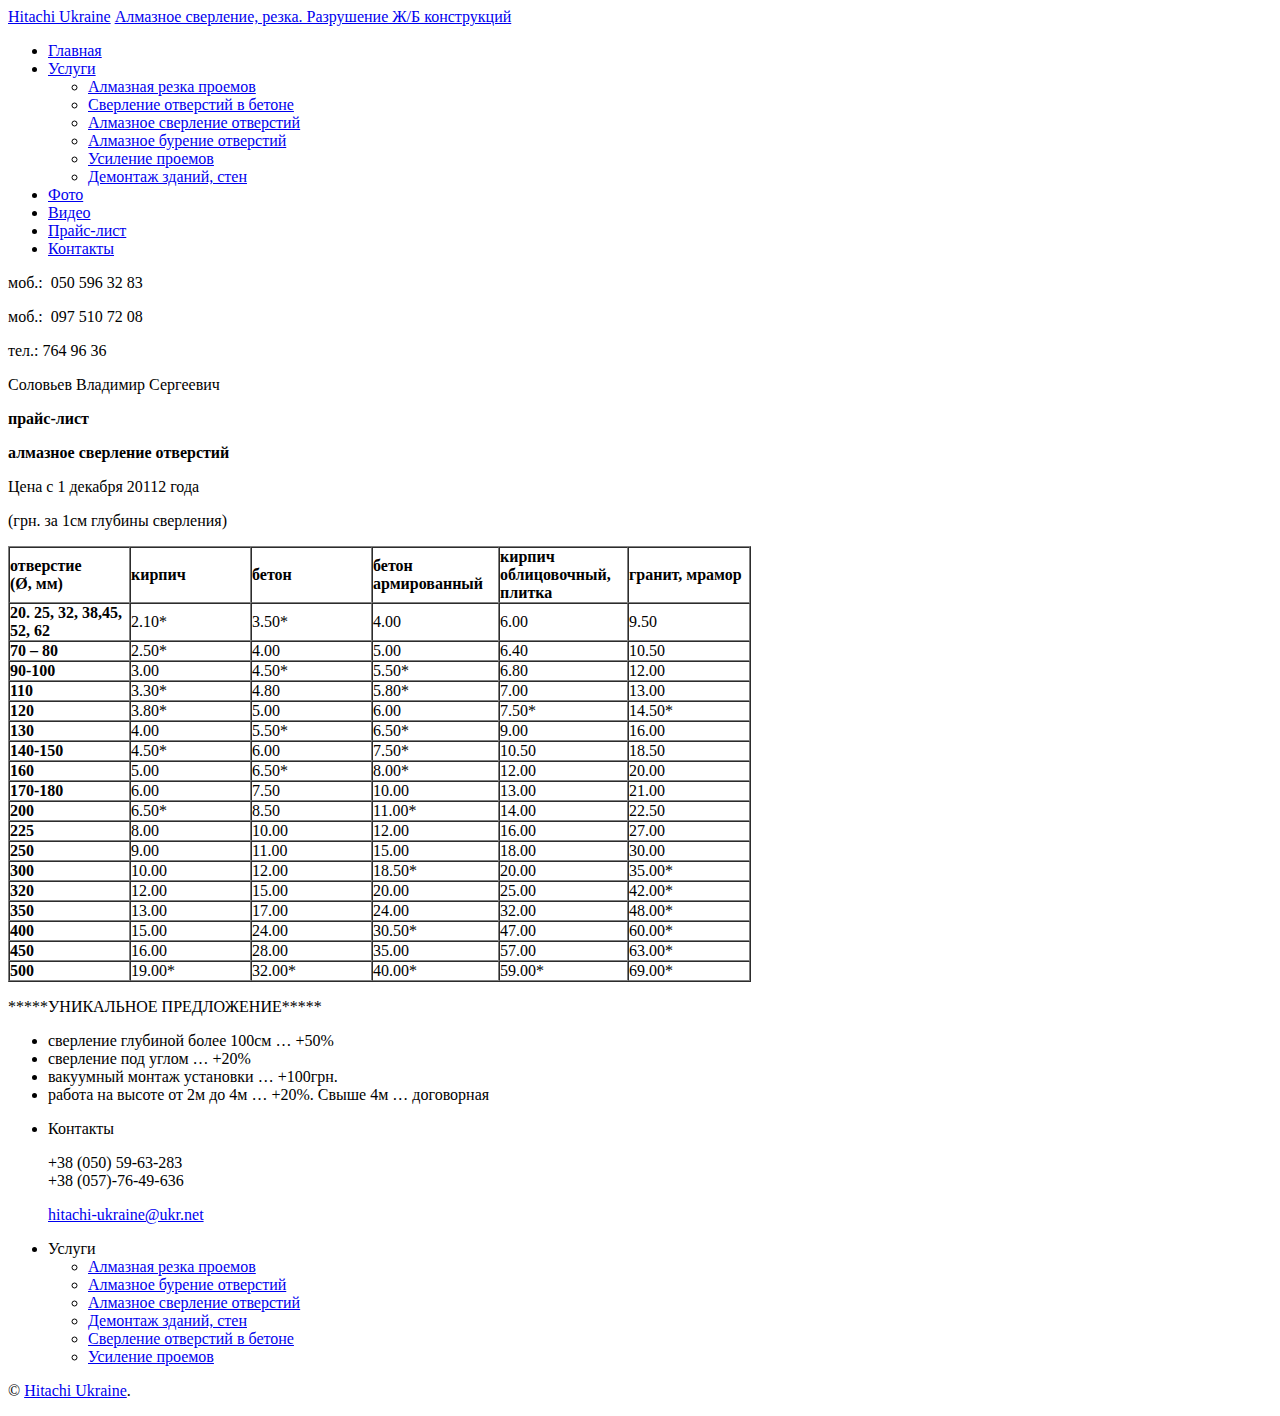
==== price/index.html @ 5daad846 "first commit" ====
<!DOCTYPE html PUBLIC "-//W3C//DTD XHTML 1.0 Transitional//EN" "http://www.w3.org/TR/xhtml1/DTD/xhtml1-transitional.dtd">
  <html xmlns="http://www.w3.org/1999/xhtml" xml:lang="en">
  <head>
  
  <script type="text/javascript" src="/static/js/analytics.js" ></script>
  <link type="text/css" rel="stylesheet" href="/static/css/banner-styles.css"/>
  
  
  
  
    <title>Прайс-лист | Hitachi Ukraine</title>
    <meta http-equiv="Content-Type" content="text/html; charset=UTF-8" />
    <meta name="generator" content="WordPress 3.0.1" /> <!-- leave this for stats -->
    <link rel="stylesheet" href="http://hitachi-ukraine.org/wp-content/themes/emerald-stretch/style.css" type="text/css" media="screen" />
    <!--[if IE]><link rel="stylesheet" href="http://hitachi-ukraine.org/wp-content/themes/emerald-stretch/ie.css" type="text/css" media="screen" /><![endif]-->
    <link rel="pingback" href="http://hitachi-ukraine.org/xmlrpc.php" />
    <link rel="alternate" type="application/rss+xml" title="Hitachi Ukraine RSS 2.0 Feed" href="http://hitachi-ukraine.org/feed/" />
    <link rel="alternate" type="text/xml" title="Hitachi Ukraine RSS Feed" href="http://hitachi-ukraine.org/feed/rss/" />
    <link rel="alternate" type="application/atom+xml" title="Hitachi Ukraine Atom 0.3" href="http://hitachi-ukraine.org/feed/atom/" />
    <link rel="Shortcut Icon" href="http://hitachi-ukraine.org/wp-content/themes/emerald-stretch/img/favicon.ico" type="image/x-icon" />
      <link rel='stylesheet' id='contact-form-7-css'  href='http://hitachi-ukraine.org/wp-content/plugins/contact-form-7/styles.css?ver=2.3.1' type='text/css' media='all' />
  <script type='text/javascript' src='http://hitachi-ukraine.org/wp-includes/js/jquery/jquery.js?ver=1.4.2'></script>
  <link rel="EditURI" type="application/rsd+xml" title="RSD" href="http://hitachi-ukraine.org/xmlrpc.php?rsd" />
  <link rel="wlwmanifest" type="application/wlwmanifest+xml" href="http://hitachi-ukraine.org/wp-includes/wlwmanifest.xml" /> 
  <link rel='index' title='Hitachi Ukraine' href='http://hitachi-ukraine.org/' />
  <link rel='prev' title='Фото' href='http://hitachi-ukraine.org/photo/' />
  <link rel='next' title='Видео' href='http://hitachi-ukraine.org/video/' />
  <meta name="generator" content="WordPress 3.0.1" />
  <link rel='canonical' href='http://hitachi-ukraine.org/price/' />
  <meta name="google-site-verification" content="iHz1KyAbuIzcnX0QZh3WkETnkdR-VB8syvCgjpGGAcU" /> 
  <script type="text/javascript">
  var _gaq = _gaq || [];
  _gaq.push(['_setAccount', 'UA-6068454-6']);
  _gaq.push(['_trackPageview']);
  (function() {
  var ga = document.createElement('script'); ga.type = 'text/javascript'; ga.async = true;
  ga.src = ('https:' == document.location.protocol ? 'http://www') + '.google-analytics.com/ga.js';
  var s = document.getElementsByTagName('script')[0]; s.parentNode.insertBefore(ga, s);
   })();
  </script>
  
  <!-- platinum seo pack 1.3.3 -->
  <meta name="robots" content="index,follow,noodp,noydir" />
  <meta name="description" content="моб.:  050 596 32 83 моб.:  097 510 72 08 тел.: 764 96 36 Соловьев Владимир" />
  <link rel="canonical" href="http://hitachi-ukraine.org/price/" />
  <!-- /platinum one seo pack -->
    <!-- Drop-down menus -->
    <script type='text/javascript'>
    jQuery(document).ready(function() {
    jQuery("#dropmenu ul").css({display: "none"}); // Opera Fix
    jQuery("#dropmenu li").hover(function(){
            jQuery(this).find('ul:first').css({visibility: "visible",display: "none"}).show(268);
            },function(){
            jQuery(this).find('ul:first').css({visibility: "hidden"});
            });
    });
    </script>
    <!-- Drop-down menus -->
  </head>
  
  <body>
  
  
  <div id="wrapper"><div id="min-width"><!-- wrapper -->
    <div id="header">
  
        <div id="header-title">
          <a href="http://hitachi-ukraine.org/wp-content/themes/emerald-stretch/img/feed_big.gif" alt="RSS-подписка" style="float: right; margin: 8px 10px 0 10px;" /></a>
          <span class="h1"><a href="http://hitachi-ukraine.org/">Hitachi Ukraine</a></span>
          <span class="h2"><a href="http://hitachi-ukraine.org/">Алмазное сверление, резка. Разрушение Ж/Б конструкций</a></span>
        </div>
  
        <div id="header-navi">
          <!-- <ul>
            <li class="page_item"><a href="http://hitachi-ukraine.org" title="Hitachi Ukraine">Главная</a></li>
            <li class="page_item page-item-6"><a href="http://hitachi-ukraine.org/" title="Главная">Главная</a></li>
  <li class="page_item page-item-98"><a href="http://hitachi-ukraine.org/services/" title="Услуги">Услуги</a></li>
  <li class="page_item page-item-11"><a href="http://hitachi-ukraine.org/photo/" title="Фото">Фото</a></li>
  <li class="page_item page-item-39"><a href="http://hitachi-ukraine.org/video/" title="Видео">Видео</a></li>
  <li class="page_item page-item-34 current_page_item"><a href="http://hitachi-ukraine.org/price/" title="Прайс-лист">Прайс-лист</a></li>
  <li class="page_item page-item-44"><a href="http://hitachi-ukraine.org/contacts/" title="Контакты">Контакты</a></li>
          </ul> -->
          <ul id="dropmenu">
  
            <li class="page_item page-item-6"><a href="http://hitachi-ukraine.org/" title="Главная">Главная</a></li>
  <li class="page_item page-item-98"><a href="http://hitachi-ukraine.org/services/" title="Услуги">Услуги</a>
  <ul class='children'>
  	<li class="page_item page-item-137"><a href="http://hitachi-ukraine.org/services/almaznaja-rezka-proemov/" title="Алмазная резка проемов">Алмазная резка проемов</a></li>
  	<li class="page_item page-item-181"><a href="http://hitachi-ukraine.org/services/sverlenie-otverstij-v-betone/" title="Сверление отверстий в бетоне">Сверление отверстий в бетоне</a></li>
  	<li class="page_item page-item-167"><a href="http://hitachi-ukraine.org/services/almaznoe-sverlenie-otverstij/" title="Алмазное сверление отверстий">Алмазное сверление отверстий</a></li>
  	<li class="page_item page-item-150"><a href="http://hitachi-ukraine.org/services/almaznoe-burenie-otverstij/" title="Алмазное бурение отверстий">Алмазное бурение отверстий</a></li>
  	<li class="page_item page-item-294"><a href="http://hitachi-ukraine.org/services/ysilenie-proemov/" title="Усиление проемов">Усиление проемов</a></li>
  	<li class="page_item page-item-201"><a href="http://hitachi-ukraine.org/services/demontazh-zdanij-sten/" title="Демонтаж зданий, стен">Демонтаж зданий, стен</a></li>
  </ul>
  </li>
  <li class="page_item page-item-11"><a href="http://hitachi-ukraine.org/photo/" title="Фото">Фото</a></li>
  <li class="page_item page-item-39"><a href="http://hitachi-ukraine.org/video/" title="Видео">Видео</a></li>
  <li class="page_item page-item-34 current_page_item"><a href="http://hitachi-ukraine.org/price/" title="Прайс-лист">Прайс-лист</a></li>
  <li class="page_item page-item-44"><a href="http://hitachi-ukraine.org/contacts/" title="Контакты">Контакты</a></li>
          </ul>
        </div>
  
    </div>
  <!-- /HEADER -->
  <!-- <div style="float:left;"> -->
  
  <!-- begin of Top100 code -->
  
  <script id="top100Counter" type="text/javascript" src="http://counter.rambler.ru/top100.jcn?2172981"></script>
  <noscript>
  <img src="http://counter.rambler.ru/top100.cnt?2172981" alt="" width="1" height="1" border="0" />
  
  </noscript>
  <!-- end of Top100 code -->
  
  
  <!-- </div> -->
  <!-- CONTENT -->
   <div id="content-wrapper">
     <div id="content">
  						  		  <p>моб.:  050 596 32 83</p>
  <p>моб.:  097 510 72 08</p>
  <p>тел.: 764 96 36</p>
  <p>Соловьев Владимир Сергеевич</p>
  <p><strong>прайс-лист</strong></p>
  <p><strong>алмазное сверление отверстий</strong></p>
  <p>Цена с 1 декабря 20112 года</p>
  <p>(грн. за 1см глубины сверления)</p>
  <table border="1" cellspacing="0" cellpadding="0">
  <tbody>
  <tr>
  <td width="119"><strong>отверстие<br />
  (</strong><strong>Ø</strong><strong>,   мм)</strong></td>
  <td width="119"><strong>кирпич</strong></td>
  <td width="119"><strong>бетон</strong></td>
  <td width="125"><strong>бетон армированный</strong></td>
  <td width="127"><strong>кирпич облицовочный, плитка</strong></td>
  <td width="120"><strong>гранит, мрамор</strong></td>
  </tr>
  <tr>
  <td width="119"><strong> 20. 25, 32, 38,45, 52, 62</strong></td>
  <td width="119">2.10*</td>
  <td width="119">3.50*</td>
  <td width="125">4.00</td>
  <td width="127">6.00</td>
  <td width="120">9.50</td>
  </tr>
  <tr>
  <td width="119"><strong>70 &#8211; 80</strong></td>
  <td width="119">2.50*</td>
  <td width="119">4.00</td>
  <td width="125">5.00</td>
  <td width="127">6.40</td>
  <td width="120">10.50</td>
  </tr>
  <tr>
  <td width="119"><strong>90-</strong><strong>100</strong></td>
  <td width="119">3.00</td>
  <td width="119">4.50*</td>
  <td width="125">5.50*</td>
  <td width="127">6.80</td>
  <td width="120">12.00</td>
  </tr>
  <tr>
  <td width="119"><strong>110</strong></td>
  <td width="119">3.30*</td>
  <td width="119">4.80</td>
  <td width="125">5.80*</td>
  <td width="127">7.00</td>
  <td width="120">13.00</td>
  </tr>
  <tr>
  <td width="119"><strong>120</strong></td>
  <td width="119">3.80*</td>
  <td width="119">5.00</td>
  <td width="125">6.00</td>
  <td width="127">7.50*</td>
  <td width="120">14.50*</td>
  </tr>
  <tr>
  <td width="119"><strong>130</strong></td>
  <td width="119">4.00</td>
  <td width="119">5.50*</td>
  <td width="125">6.50*</td>
  <td width="127">9.00</td>
  <td width="120">16.00</td>
  </tr>
  <tr>
  <td width="119"><strong>140-150</strong></td>
  <td width="119">4.50*</td>
  <td width="119">6.00</td>
  <td width="125">7.50*</td>
  <td width="127">10.50</td>
  <td width="120">18.50</td>
  </tr>
  <tr>
  <td width="119"><strong>160</strong></td>
  <td width="119">5.00</td>
  <td width="119">6.50*</td>
  <td width="125">8.00*</td>
  <td width="127">12.00</td>
  <td width="120">20.00</td>
  </tr>
  <tr>
  <td width="119"><strong>170-180</strong></td>
  <td width="119">6.00</td>
  <td width="119">7.50</td>
  <td width="125">10.00</td>
  <td width="127">13.00</td>
  <td width="120">21.00</td>
  </tr>
  <tr>
  <td width="119"><strong>200</strong></td>
  <td width="119">6.50*</td>
  <td width="119">8.50</td>
  <td width="125">11.00*</td>
  <td width="127">14.00</td>
  <td width="120">22.50</td>
  </tr>
  <tr>
  <td width="119"><strong>225</strong></td>
  <td width="119">8.00</td>
  <td width="119">10.00</td>
  <td width="125">12.00</td>
  <td width="127">16.00</td>
  <td width="120">27.00</td>
  </tr>
  <tr>
  <td width="119"><strong>250</strong></td>
  <td width="119">9.00</td>
  <td width="119">11.00</td>
  <td width="125">15.00</td>
  <td width="127">18.00</td>
  <td width="120">30.00</td>
  </tr>
  <tr>
  <td width="119"><strong>300</strong></td>
  <td width="119">10.00</td>
  <td width="119">12.00</td>
  <td width="125">18.50*</td>
  <td width="127">20.00</td>
  <td width="120">35.00*</td>
  </tr>
  <tr>
  <td width="119"><strong> 320</strong></td>
  <td width="119">12.00</td>
  <td width="119">15.00</td>
  <td width="125">20.00</td>
  <td width="127">25.00</td>
  <td width="120">42.00*</td>
  </tr>
  <tr>
  <td width="119"><strong>350</strong></td>
  <td width="119">13.00</td>
  <td width="119">17.00</td>
  <td width="125">24.00</td>
  <td width="127">32.00</td>
  <td width="120">48.00*</td>
  </tr>
  <tr>
  <td width="119"><strong>400</strong></td>
  <td width="119">15.00</td>
  <td width="119">24.00</td>
  <td width="125">30.50*</td>
  <td width="127">47.00</td>
  <td width="120">60.00*</td>
  </tr>
  <tr>
  <td width="119"><strong>450</strong></td>
  <td width="119">16.00</td>
  <td width="119">28.00</td>
  <td width="125">35.00</td>
  <td width="127">57.00</td>
  <td width="120">63.00*</td>
  </tr>
  <tr>
  <td width="119"><strong>500</strong></td>
  <td width="119">19.00*</td>
  <td width="119">32.00*</td>
  <td width="125">40.00*</td>
  <td width="127">59.00*</td>
  <td width="120">69.00*</td>
  </tr>
  </tbody>
  </table>
  <p>*****УНИКАЛЬНОЕ ПРЕДЛОЖЕНИЕ*****</p>
  <ul>
  <li>сверление глубиной более 100см … +50%</li>
  <li>сверление под углом … +20%</li>
  <li>вакуумный монтаж установки … +100грн.</li>
  <li>работа на высоте от 2м до 4м … +20%. Свыше 4м … договорная</li>
  </ul>
          		<center><div style="clear: both;"></div></center>
  		  
  
  
  <div id="comments">
  						<!-- <h3>Эту статью комментировать нельзя.</h3> -->
    		</div>
  			
  			  </div>
  <!-- /CONTENT -->
  <div id="sidebar-right">
        <ul>
  
          	<li id="text-3" class="widget widget_text"><div class="rightmenu">Контакты</div>			<div class="textwidget"><p>+38 (050) 59-63-283<br />
  +38 (057)-76-49-636</p>
  <p><a href="mailto:hitachi-ukraine@ukr.net">hitachi-ukraine@ukr.net</a></p>
  </div>
  		</li><li id="linkcat-2" class="widget widget_links"><div class="rightmenu">Услуги</div>
  	<ul class='xoxo blogroll'>
  <li><a href="http://hitachi-ukraine.org/services/almaznaja-rezka-proemov/">Алмазная резка проемов</a></li>
  <li><a href="http://hitachi-ukraine.org/services/almaznoe-burenie-otverstij/">Алмазное бурение отверстий</a></li>
  <li><a href="http://hitachi-ukraine.org/services/almaznoe-sverlenie-otverstij/">Алмазное сверление отверстий</a></li>
  <li><a href="http://hitachi-ukraine.org/services/demontazh-zdanij-sten/">Демонтаж зданий, стен</a></li>
  <li><a href="http://hitachi-ukraine.org/services/sverlenie-otverstij-v-betone/">Сверление отверстий в бетоне</a></li>
  <li><a href="http://hitachi-ukraine.org/services/ysilenie-proemov/">Усиление проемов</a></li>
  
  	</ul>
  </li>
  
            <!-- <li><h2>Some Title Here</h2>
    <ul> -->
  
  <!--   ---------------------- LINK ADS ---------------------- -->
  
    <!-- You can add here the link ads code -->
  
  <!-- / ---------------------- LINK ADS ---------------------- -->
  
  <!--   </ul>
  </li>    -->       
  
        </ul>
      </div>
  
  </div>
  <!-- FOOTER -->
  </div></div><!-- /wrapper -->
    <script type='text/javascript' src='http://hitachi-ukraine.org/wp-includes/js/jquery/jquery.form.js?ver=2.02m'></script>
  <script type='text/javascript' src='http://hitachi-ukraine.org/wp-content/plugins/contact-form-7/scripts.js?ver=2.3.1'></script>
    <div id="footer">
    	<p id="footer-left">&copy; <a href="http://hitachi-ukraine.org/">Hitachi Ukraine</a>.</p>
    	
    </div>
  </body>
  </html>
  
  
  
  
  
  <!--
       FILE ARCHIVED ON 10:07:20 Sep 23, 2013 AND RETRIEVED FROM THE
       INTERNET ARCHIVE ON 19:26:30 May 13, 2014.
       JAVASCRIPT APPENDED BY WAYBACK MACHINE, COPYRIGHT INTERNET ARCHIVE.
  
       ALL OTHER CONTENT MAY ALSO BE PROTECTED BY COPYRIGHT (17 U.S.C.
       SECTION 108(a)(3)).
  -->
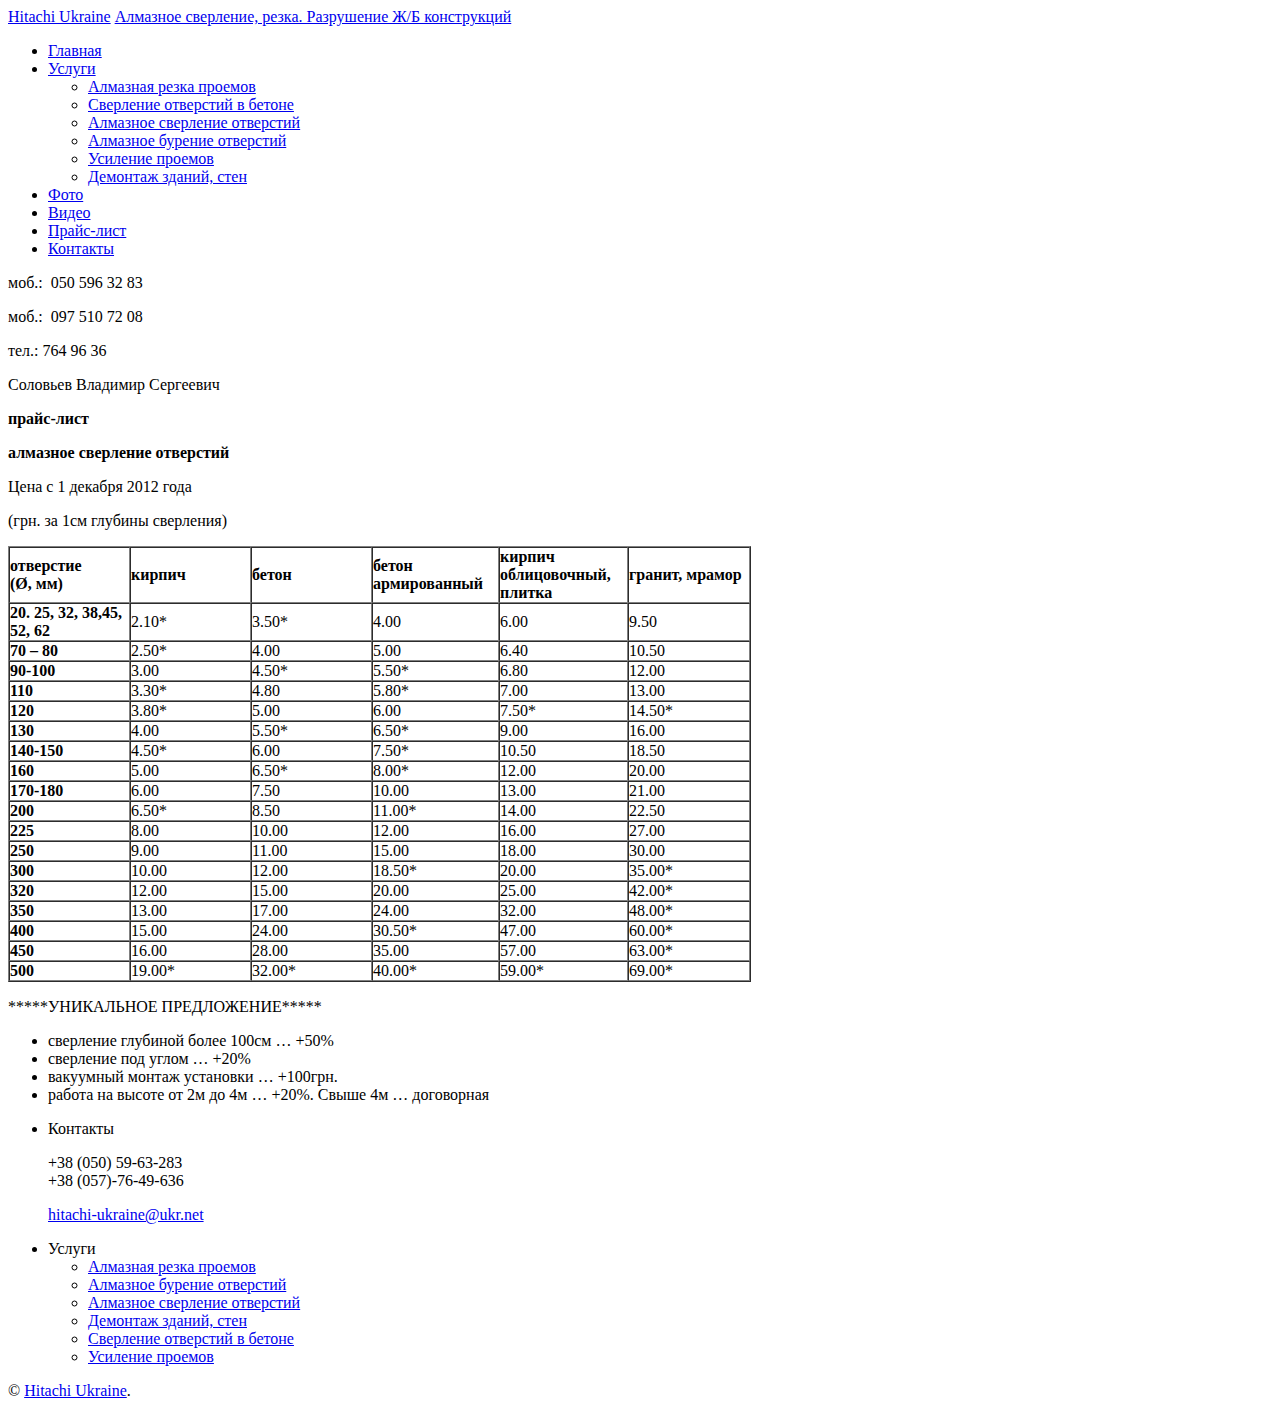
==== commit 8e164846: "Update index.html" ====
--- a/price/index.html
+++ b/price/index.html
@@ -124,7 +124,7 @@
   <p>Соловьев Владимир Сергеевич</p>
   <p><strong>прайс-лист</strong></p>
   <p><strong>алмазное сверление отверстий</strong></p>
-  <p>Цена с 1 декабря 20112 года</p>
+  <p>Цена с 1 декабря 2012 года</p>
   <p>(грн. за 1см глубины сверления)</p>
   <table border="1" cellspacing="0" cellpadding="0">
   <tbody>
